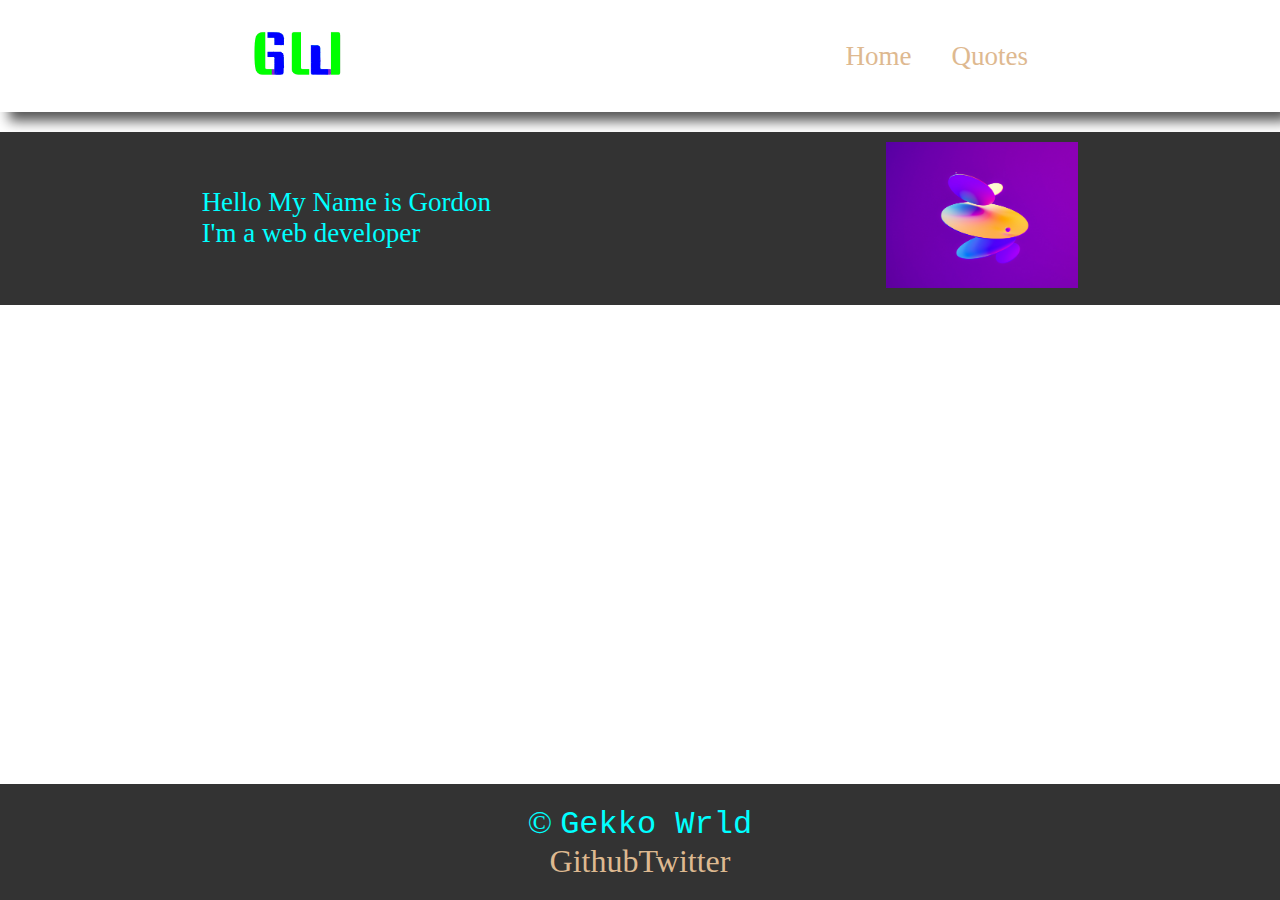
==== index.html @ a93c1494 "Split the pages and change the directories" ====
<!DOCTYPE html>
<html lang="en">
<head>
  <meta charset="UTF-8">
  <meta name="Author" content="Gekko Wrld">
  <meta property="og:title" content="Gekko Wrld">
  <meta http-equiv="X-UA-Compatible" content="IE=edge">
  <meta property="og:image" content="./img/myLogo.png">
  <meta property="og:site_name" content="Home">
  <meta property="og:image:alt" content="The site logo">
  <meta name="viewport" content="width=device-width, initial-scale=1.0">
  <link rel="shortcut icon" href="./img/favicon.png" type="image/x-icon">
  <script src="./assets/script/script.js" defer></script>
  <link rel="stylesheet" href="./assets/css/style.css">
  <link rel="stylesheet" href="./assets/css/mediaquery.css">
  <title>Gekko Wrld</title>
</head>
<body>
    <header>
      <a href="index.html"><img src="./img/myLogo.png" alt="Site Logo"></a>
      <ul>
        <li><a href="./index.html">Home</a></li>
        <li><a href="./pages/quotes.html">Quotes</a></li>
      </ul>
    </header>
    <section class="welcome">

      <div class="my-welcome-text">
        <p>Hello My Name is Gordon</p>
        <p>I'm a web developer</p>
      </div>
      <div class="the-welcome-img">
        <img src="./img/milad-fakurian-0_8gAoFrzbw-unsplash.jpg" alt="abstract image displaying different colors">
      </div>
    </section>
 
    <footer>
      <p>&copy; <span>Gekko Wrld</span></p>
      <ul>
        <li><a href="https://github.com/gekkowrld" target="_blank">Github</a></li>
        <li><a href="https://twitter.com/gekko_wrld" target="_blank">Twitter</a></li>
      </ul>
    </footer>
</body>
</html>
---- assets/css/style.css ----
*{
    padding: 0;
    margin: 0;
    box-sizing: border-box;
    font-family: 'Times New Roman', Times, serif;
}
body{
    display: flex;
    flex-direction: column;
    height: 100vh;
}
header{
    display: flex;
    justify-content: space-around;
    box-shadow: 9px 9px 12px #555;
    padding: 30px 0;
    background: #fff;
    width: 100vw;
}
header ul{
    display: flex;
    flex-direction: column;
    font-size: 17px;
    gap: 10px;
    color: #deb990;
}
header ul li{
    list-style-type: none;
}
header ul li a{
    text-decoration: none;
    cursor: pointer;
    transition: 1s;
    color: #deb990;
    font-family: 'Times New Roman', Times, serif;
}
header ul li a:hover{
    color: #deb;
    text-decoration: underline;
}
header ul li a:active{
    color: #deb990;
}
header img{
    width: 25vw;
}
.welcome{
    display: flex;
    justify-content: space-around;
    padding: 10px;
    background-color: #333;
    margin: 20px 0;
    color: #0ff;
    font-size: 15px;
    font-family: 'Courier New', Courier, monospace;
    gap: 12px;
    align-items: center;
}
.welcome .the-welcome-img img{
    width: 45vw;
}

.quotes{
    display: flex;
    flex-wrap: wrap;
    flex: 1;
    gap: 20px;
    justify-content: center;
    align-items: center;
    padding: 30px;
}
.quote-box{
    width: 250px;
    height: 250px;
    padding: 10px;
    display: flex;
    gap: 12px;
    border-radius: 12px;
    flex-direction: column;
    flex: 0 1 auto;
    justify-content: space-around;
    text-align: center;
    background: linear-gradient(60deg, #a55, #debade);
    overflow: scroll;
}

.quote-box cite{
    color: #0f0;
    font-family: 'Courier New', Courier, monospace;
    font-size: 21px;
}
.quote-box q{
    color: #00f;
    font-family: 'Times New Roman', Times, serif;
    font-size: 21px;
}
footer{
    margin-top: auto;
    display: grid;
    place-items: center;
    background: #333;
    padding: 20px 0;
    font-size: 21px;
}
footer p{
    color: #0ff;
    font-family: 'Times New Roman', Times, serif;
}
footer ul li a{
    text-decoration: none;
    color: #deb990;
}
footer ul li a:active{
    color: #deb;
}
footer ul li a:link{
    color: #deb990;
}
footer ul li a:visited{
    color: #deb990;
}
footer p span{
    font-family: 'Courier New', Courier, monospace;
}
footer ul li{
    list-style: none;
}
---- assets/css/mediaquery.css ----
@media (max-width: 180px){
    footer{
        font-size: 15px;
    }
}
@media (min-width: 320px){
    .welcome{
        font-size: 21px;
    }
}
@media (min-width: 410px){
    header ul{
        display: flex;
        flex-direction: row;
        align-items: center;
        font-size: 21px;
    }
}
@media (min-width: 480px){
    footer{
        font-size: 32px;
    }
    footer ul{
        display: flex;
        flex-direction: row;
    }
    header ul{
        font-size: 27px;
    }
}
@media (min-width: 520px){
    .welcome{
        font-size: 27px;
    }
    .welcome .the-welcome-img img{
        width: 30vw;
    }
    header ul{
        gap: 40px;
    }
}
@media (min-width: 560px){
    header img{
        width: 15vw;
    }

}
@media (min-width: 720px){
    .welcome .the-welcome-img img{
        width: 25vw;
    }
}
@media (min-width: 960px){
    header img{
        width: 7vw;
    }
    .welcome .the-welcome-img img{
        width: 15vw;
    }
}
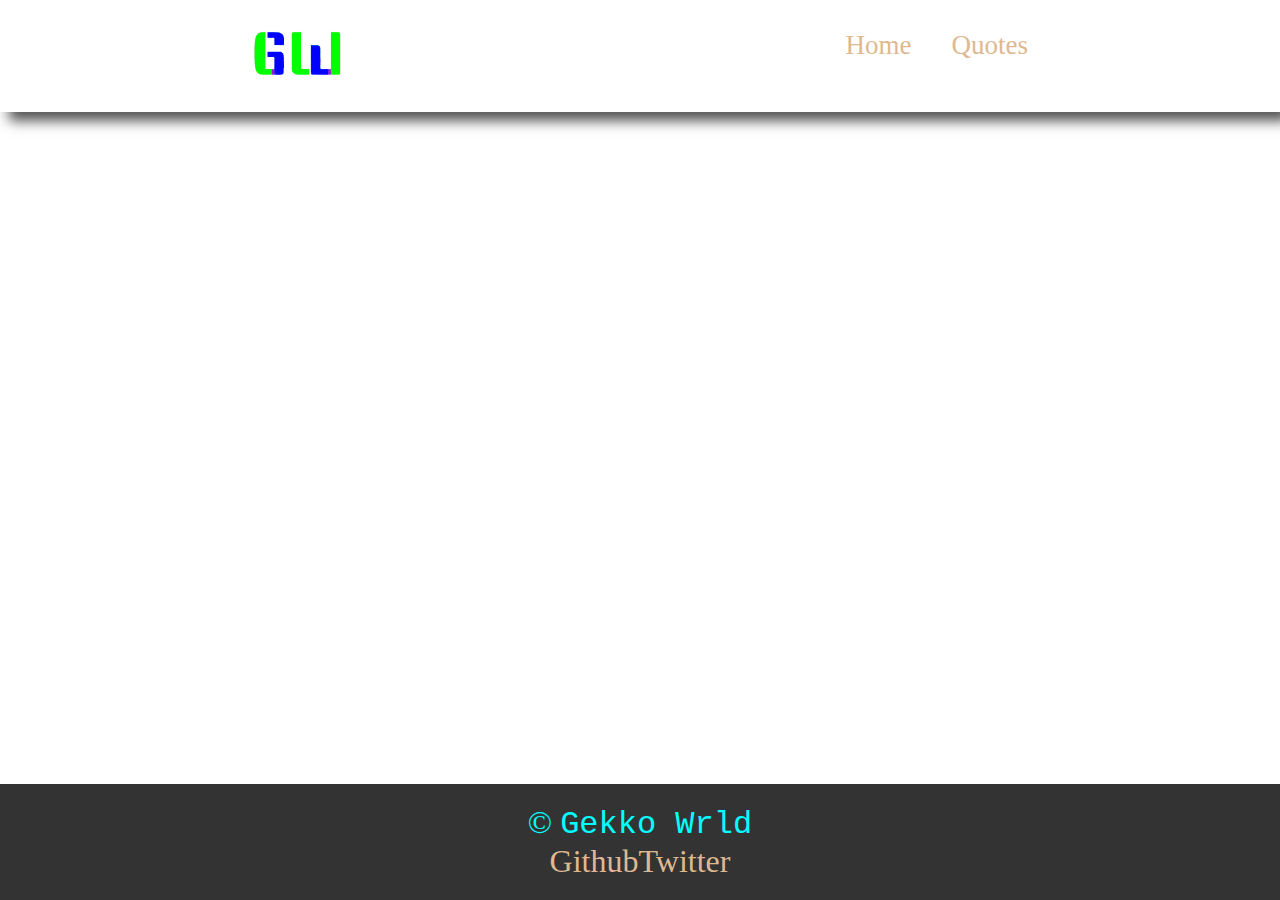
==== commit 52efaab4: "Empty commit" ====
--- a/index.html
+++ b/index.html
@@ -17,23 +17,19 @@
 </head>
 <body>
     <header>
-      <a href="index.html"><img src="./img/myLogo.png" alt="Site Logo"></a>
-      <ul>
-        <li><a href="./index.html">Home</a></li>
-        <li><a href="./pages/quotes.html">Quotes</a></li>
-      </ul>
+      <a href="htts://gekkowrld.github.io"><img src="./img/myLogo.png" alt="Site Logo"></a>
+      <nav>
+        <div class="nav-menu-container">
+          <div id="nav-links-container">
+            <p class="bar-line"></p>
+          </div>
+        </div>
+        <ul class="nav-links">
+          <li><a href="https://gekkowrld.github.io">Home</a></li>
+          <li><a href="./pages/quotes.html">Quotes</a></li>
+        </ul>
+      </nav>
     </header>
-    <section class="welcome">
-
-      <div class="my-welcome-text">
-        <p>Hello My Name is Gordon</p>
-        <p>I'm a web developer</p>
-      </div>
-      <div class="the-welcome-img">
-        <img src="./img/milad-fakurian-0_8gAoFrzbw-unsplash.jpg" alt="abstract image displaying different colors">
-      </div>
-    </section>
- 
     <footer>
       <p>&copy; <span>Gekko Wrld</span></p>
       <ul>
--- a/assets/css/style.css
+++ b/assets/css/style.css
@@ -30,7 +30,7 @@
 header ul li a{
     text-decoration: none;
     cursor: pointer;
-    transition: 1s;
+    transition: 0.3s ease;
     color: #deb990;
     font-family: 'Times New Roman', Times, serif;
 }
@@ -43,21 +43,6 @@
 }
 header img{
     width: 25vw;
-}
-.welcome{
-    display: flex;
-    justify-content: space-around;
-    padding: 10px;
-    background-color: #333;
-    margin: 20px 0;
-    color: #0ff;
-    font-size: 15px;
-    font-family: 'Courier New', Courier, monospace;
-    gap: 12px;
-    align-items: center;
-}
-.welcome .the-welcome-img img{
-    width: 45vw;
 }
 
 .quotes{
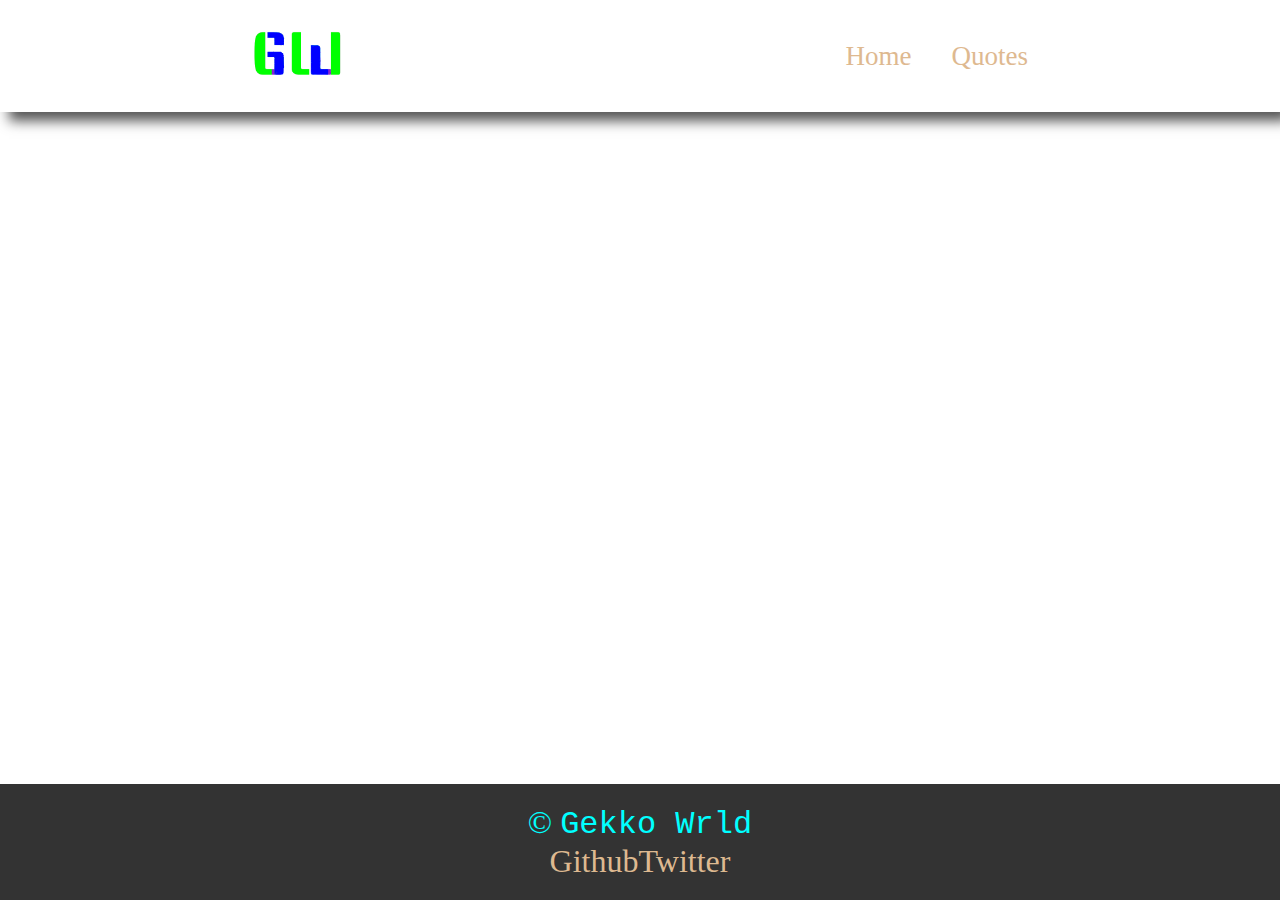
==== commit 25555948: "Remove the "welcome" section" ====
--- a/index.html
+++ b/index.html
@@ -17,19 +17,13 @@
 </head>
 <body>
     <header>
-      <a href="htts://gekkowrld.github.io"><img src="./img/myLogo.png" alt="Site Logo"></a>
-      <nav>
-        <div class="nav-menu-container">
-          <div id="nav-links-container">
-            <p class="bar-line"></p>
-          </div>
-        </div>
-        <ul class="nav-links">
-          <li><a href="https://gekkowrld.github.io">Home</a></li>
-          <li><a href="./pages/quotes.html">Quotes</a></li>
-        </ul>
-      </nav>
+      <a href="https://gekkowrld.github.io"><img src="./img/myLogo.png" alt="Site Logo"></a>
+      <ul>
+        <li><a href="https://gekkowrld.github.io">Home</a></li>
+        <li><a href="./pages/quotes.html">Quotes</a></li>
+      </ul>
     </header>
+
     <footer>
       <p>&copy; <span>Gekko Wrld</span></p>
       <ul>
--- a/assets/css/style.css
+++ b/assets/css/style.css
@@ -30,7 +30,7 @@
 header ul li a{
     text-decoration: none;
     cursor: pointer;
-    transition: 0.3s ease;
+    transition: 1s;
     color: #deb990;
     font-family: 'Times New Roman', Times, serif;
 }
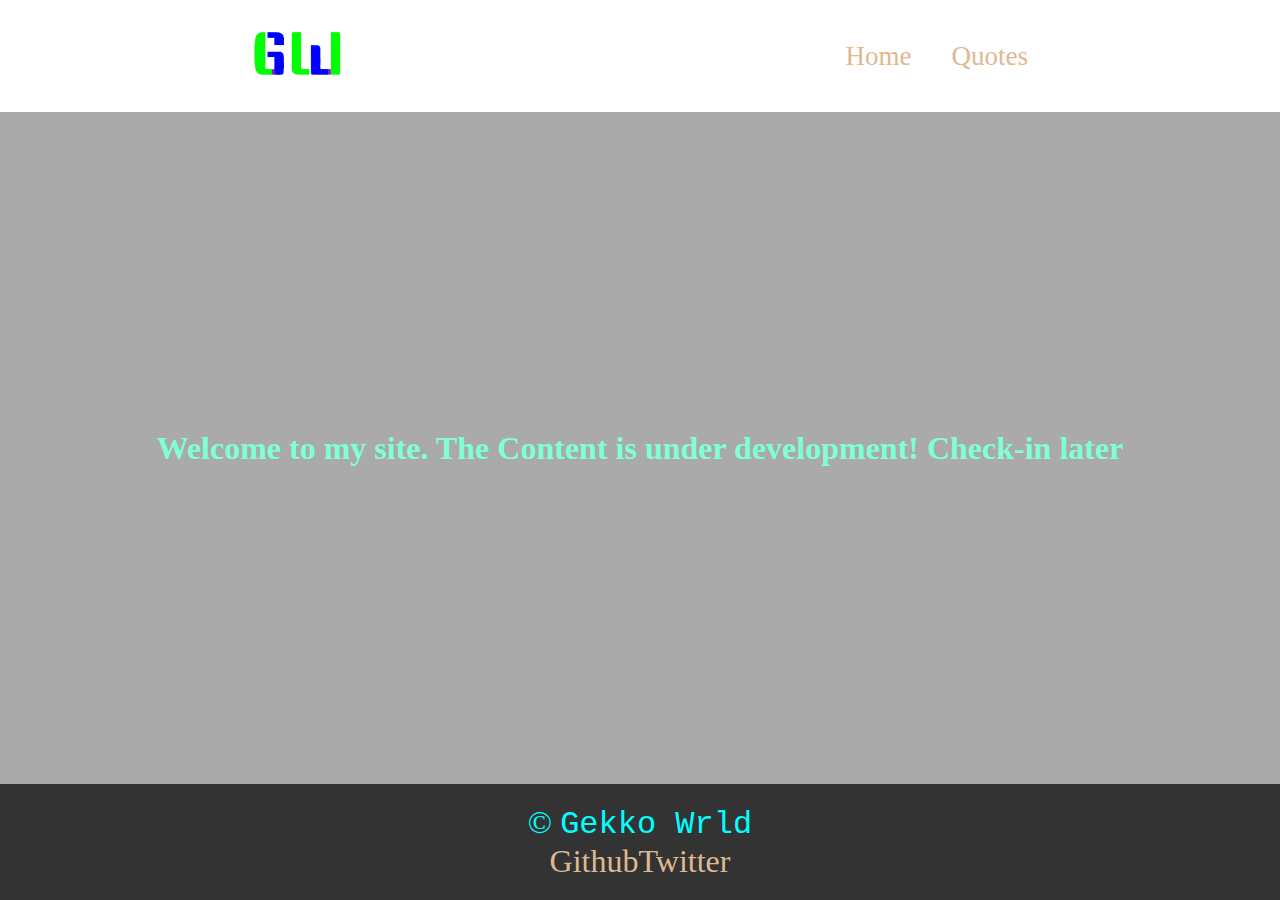
==== commit bc2d82ba: "Add a "welcome" screen text" ====
--- a/index.html
+++ b/index.html
@@ -23,7 +23,9 @@
         <li><a href="./pages/quotes.html">Quotes</a></li>
       </ul>
     </header>
-
+    <div class="placeholder" style="width: 100%; height: 100%; display: flex; flex-direction: column; align-items: center; justify-content: center; color: aquamarine; background-color: #aaa; text-align: center;">
+      <h1>Welcome to my site. The Content is under development! Check-in later</h1>
+    </div>
     <footer>
       <p>&copy; <span>Gekko Wrld</span></p>
       <ul>
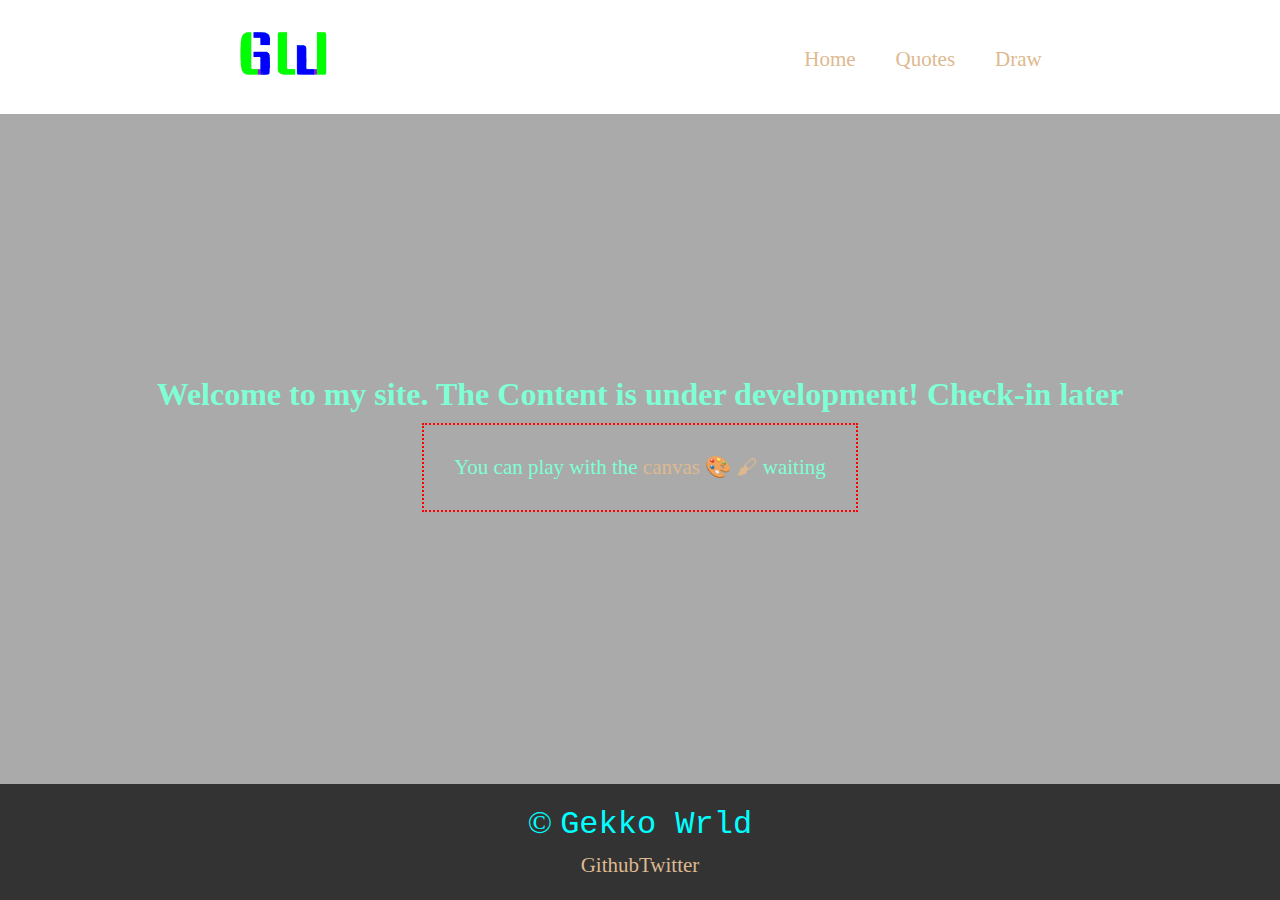
==== commit 533e3d10: "Link the files and add some style" ====
--- a/index.html
+++ b/index.html
@@ -21,10 +21,12 @@
       <ul>
         <li><a href="https://gekkowrld.github.io">Home</a></li>
         <li><a href="./pages/quotes.html">Quotes</a></li>
+        <li><a href="./pages/draw.html">Draw</a></li>
       </ul>
     </header>
     <div class="placeholder" style="width: 100%; height: 100%; display: flex; flex-direction: column; align-items: center; justify-content: center; color: aquamarine; background-color: #aaa; text-align: center;">
       <h1>Welcome to my site. The Content is under development! Check-in later</h1>
+      <p style="font-size: 21px; padding: 30px; border: 2px dotted red; margin: 10px 0;">You can play with the <a href="./pages/draw.html">canvas &#127912; &#x1F58C; </a> waiting</p>
     </div>
     <footer>
       <p>&copy; <span>Gekko Wrld</span></p>
--- a/assets/css/style.css
+++ b/assets/css/style.css
@@ -3,6 +3,11 @@
     margin: 0;
     box-sizing: border-box;
     font-family: 'Times New Roman', Times, serif;
+}
+a{
+    color: #deb990;
+    text-decoration: none;
+    font-size: 21px;
 }
 body{
     display: flex;
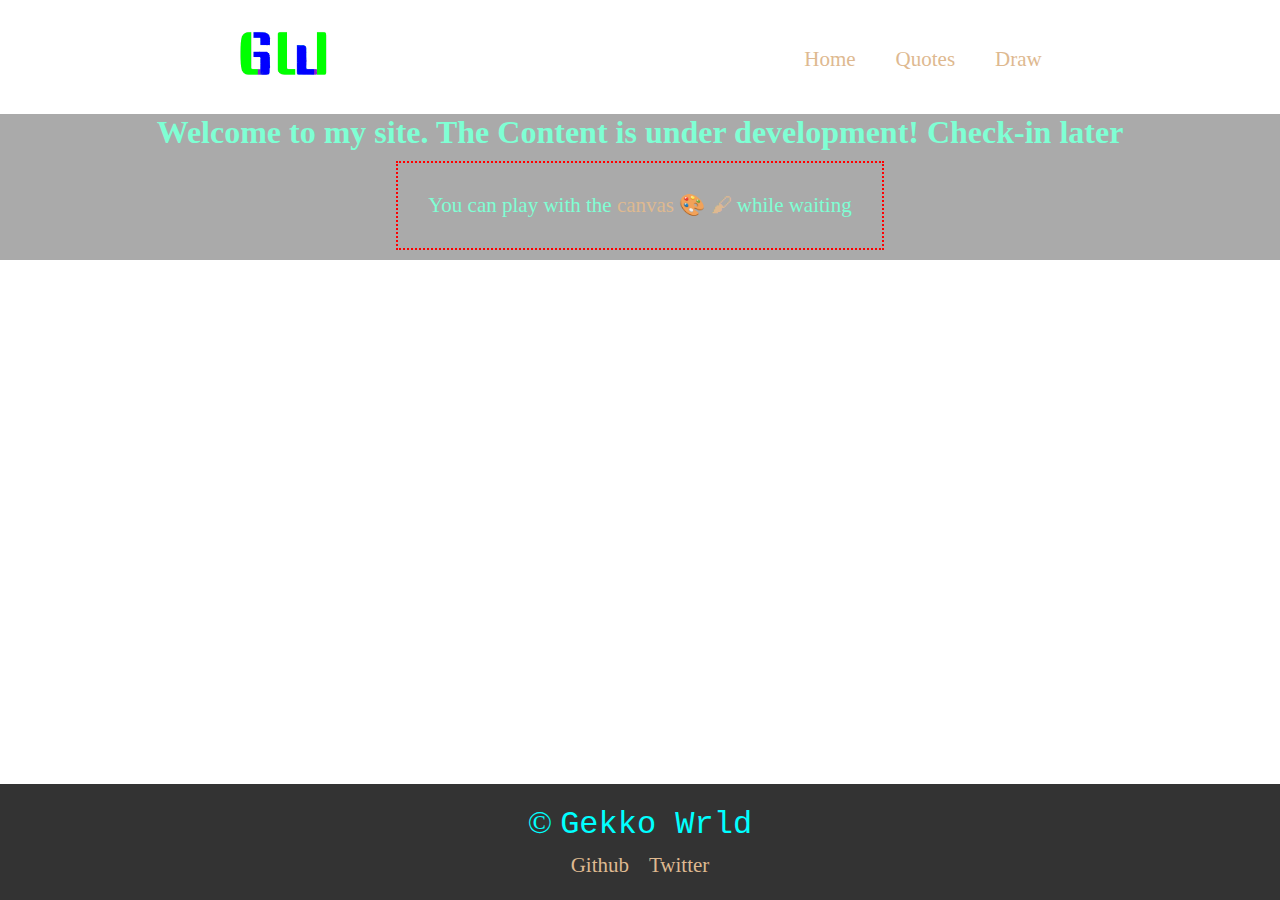
==== commit 2f5c4250: "Typo fix, separation of concerns and addition of stylings" ====
--- a/index.html
+++ b/index.html
@@ -24,9 +24,9 @@
         <li><a href="./pages/draw.html">Draw</a></li>
       </ul>
     </header>
-    <div class="placeholder" style="width: 100%; height: 100%; display: flex; flex-direction: column; align-items: center; justify-content: center; color: aquamarine; background-color: #aaa; text-align: center;">
+    <div class="placeholder">
       <h1>Welcome to my site. The Content is under development! Check-in later</h1>
-      <p style="font-size: 21px; padding: 30px; border: 2px dotted red; margin: 10px 0;">You can play with the <a href="./pages/draw.html">canvas &#127912; &#x1F58C; </a> waiting</p>
+      <p>You can play with the <a href="./pages/draw.html">canvas &#127912; &#x1F58C; </a>  while waiting</p>
     </div>
     <footer>
       <p>&copy; <span>Gekko Wrld</span></p>
--- a/assets/css/style.css
+++ b/assets/css/style.css
@@ -20,7 +20,6 @@
     box-shadow: 9px 9px 12px #555;
     padding: 30px 0;
     background: #fff;
-    width: 100vw;
 }
 header ul{
     display: flex;
@@ -71,7 +70,6 @@
     justify-content: space-around;
     text-align: center;
     background: linear-gradient(60deg, #a55, #debade);
-    overflow: scroll;
 }
 
 .quote-box cite{
@@ -83,6 +81,20 @@
     color: #00f;
     font-family: 'Times New Roman', Times, serif;
     font-size: 21px;
+}.placeholder{
+    display: flex; 
+    flex-direction: column; 
+    align-items: center; 
+    justify-content: center; 
+    color: aquamarine; 
+    background-color: #aaa; 
+    text-align: center;
+}
+.placeholder p {
+    font-size: 21px; 
+    padding: 30px; 
+    border: 2px dotted red; 
+    margin: 10px 0;
 }
 footer{
     margin-top: auto;
--- a/assets/css/mediaquery.css
+++ b/assets/css/mediaquery.css
@@ -3,9 +3,9 @@
         font-size: 15px;
     }
 }
-@media (min-width: 320px){
-    .welcome{
-        font-size: 21px;
+@media (max-width: 220px){
+    .quote-box{
+        overflow: scroll;
     }
 }
 @media (min-width: 410px){
@@ -23,18 +23,13 @@
     footer ul{
         display: flex;
         flex-direction: row;
+        gap: 20px;
     }
     header ul{
         font-size: 27px;
     }
 }
 @media (min-width: 520px){
-    .welcome{
-        font-size: 27px;
-    }
-    .welcome .the-welcome-img img{
-        width: 30vw;
-    }
     header ul{
         gap: 40px;
     }
@@ -45,17 +40,10 @@
     }
 
 }
-@media (min-width: 720px){
-    .welcome .the-welcome-img img{
-        width: 25vw;
-    }
-}
+
 @media (min-width: 960px){
     header img{
         width: 7vw;
     }
-    .welcome .the-welcome-img img{
-        width: 15vw;
-    }
 }
 
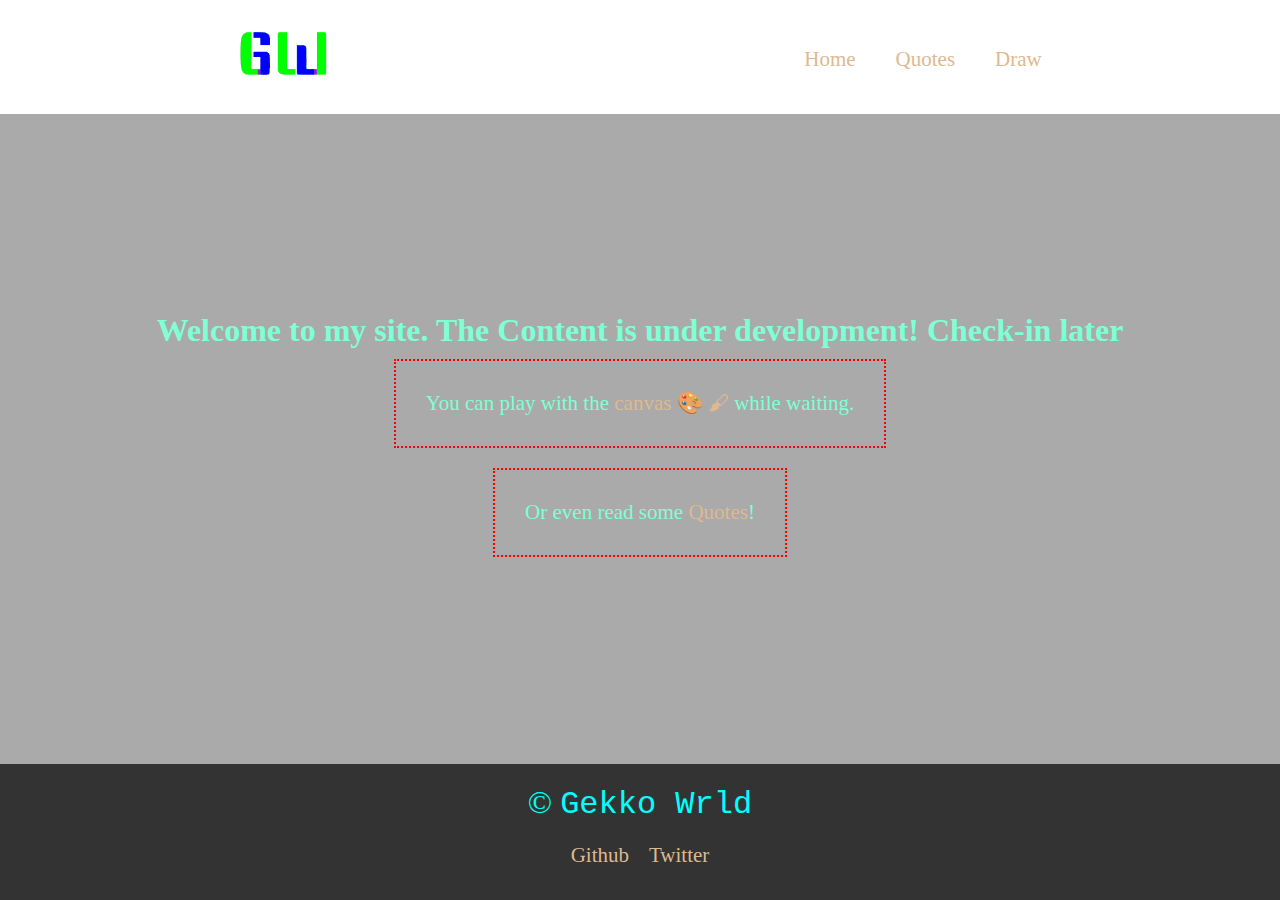
==== commit 3ed13d27: "Typo fix" ====
--- a/index.html
+++ b/index.html
@@ -26,7 +26,8 @@
     </header>
     <div class="placeholder">
       <h1>Welcome to my site. The Content is under development! Check-in later</h1>
-      <p>You can play with the <a href="./pages/draw.html">canvas &#127912; &#x1F58C; </a>  while waiting</p>
+      <p>You can play with the <a href="./pages/draw.html">canvas &#127912; &#x1F58C; </a>  while waiting.</p>
+      <p>Or even read some <a href="./pages/quotes.html">Quotes</a>!</p>
     </div>
     <footer>
       <p>&copy; <span>Gekko Wrld</span></p>
--- a/assets/css/style.css
+++ b/assets/css/style.css
@@ -82,6 +82,7 @@
     font-family: 'Times New Roman', Times, serif;
     font-size: 21px;
 }.placeholder{
+    height: 100vh;
     display: flex; 
     flex-direction: column; 
     align-items: center; 
@@ -125,5 +126,18 @@
     font-family: 'Courier New', Courier, monospace;
 }
 footer ul li{
+    padding: 10px 0;
     list-style: none;
+}
+
+noscript{
+    display: flex;
+    justify-content: center;
+    align-items: center;
+    flex-direction: column;
+}
+noscript p{
+    color: #00f;
+    background: #0f0;
+    font-size: 27px;
 }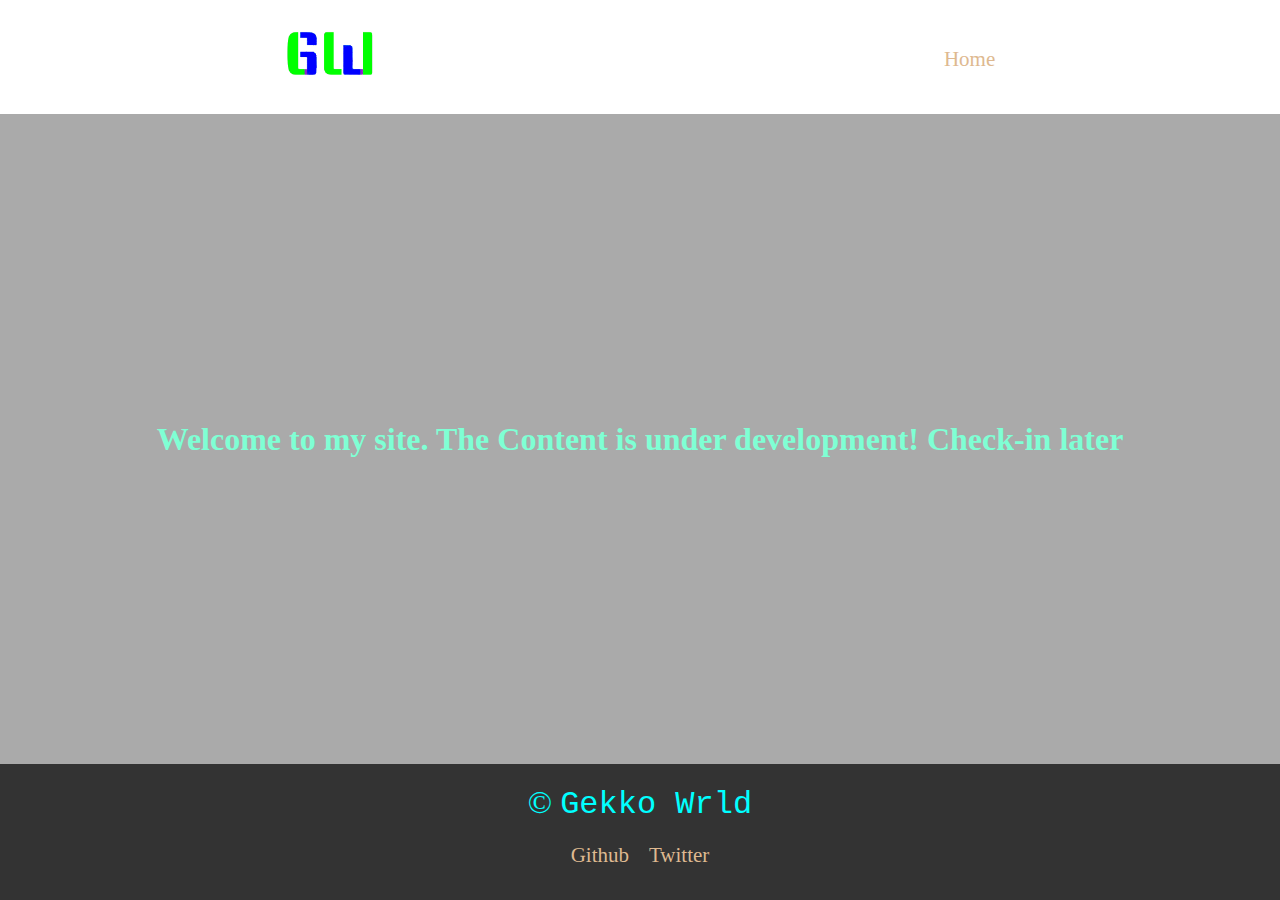
==== commit 15d098f9: "Remove non-essential files" ====
--- a/index.html
+++ b/index.html
@@ -10,7 +10,6 @@
   <meta property="og:image:alt" content="The site logo">
   <meta name="viewport" content="width=device-width, initial-scale=1.0">
   <link rel="shortcut icon" href="./img/favicon.png" type="image/x-icon">
-  <script src="./assets/script/script.js" defer></script>
   <link rel="stylesheet" href="./assets/css/style.css">
   <link rel="stylesheet" href="./assets/css/mediaquery.css">
   <title>Gekko Wrld</title>
@@ -20,14 +19,10 @@
       <a href="https://gekkowrld.github.io"><img src="./img/myLogo.png" alt="Site Logo"></a>
       <ul>
         <li><a href="https://gekkowrld.github.io">Home</a></li>
-        <li><a href="./pages/quotes.html">Quotes</a></li>
-        <li><a href="./pages/draw.html">Draw</a></li>
       </ul>
     </header>
     <div class="placeholder">
       <h1>Welcome to my site. The Content is under development! Check-in later</h1>
-      <p>You can play with the <a href="./pages/draw.html">canvas &#127912; &#x1F58C; </a>  while waiting.</p>
-      <p>Or even read some <a href="./pages/quotes.html">Quotes</a>!</p>
     </div>
     <footer>
       <p>&copy; <span>Gekko Wrld</span></p>
